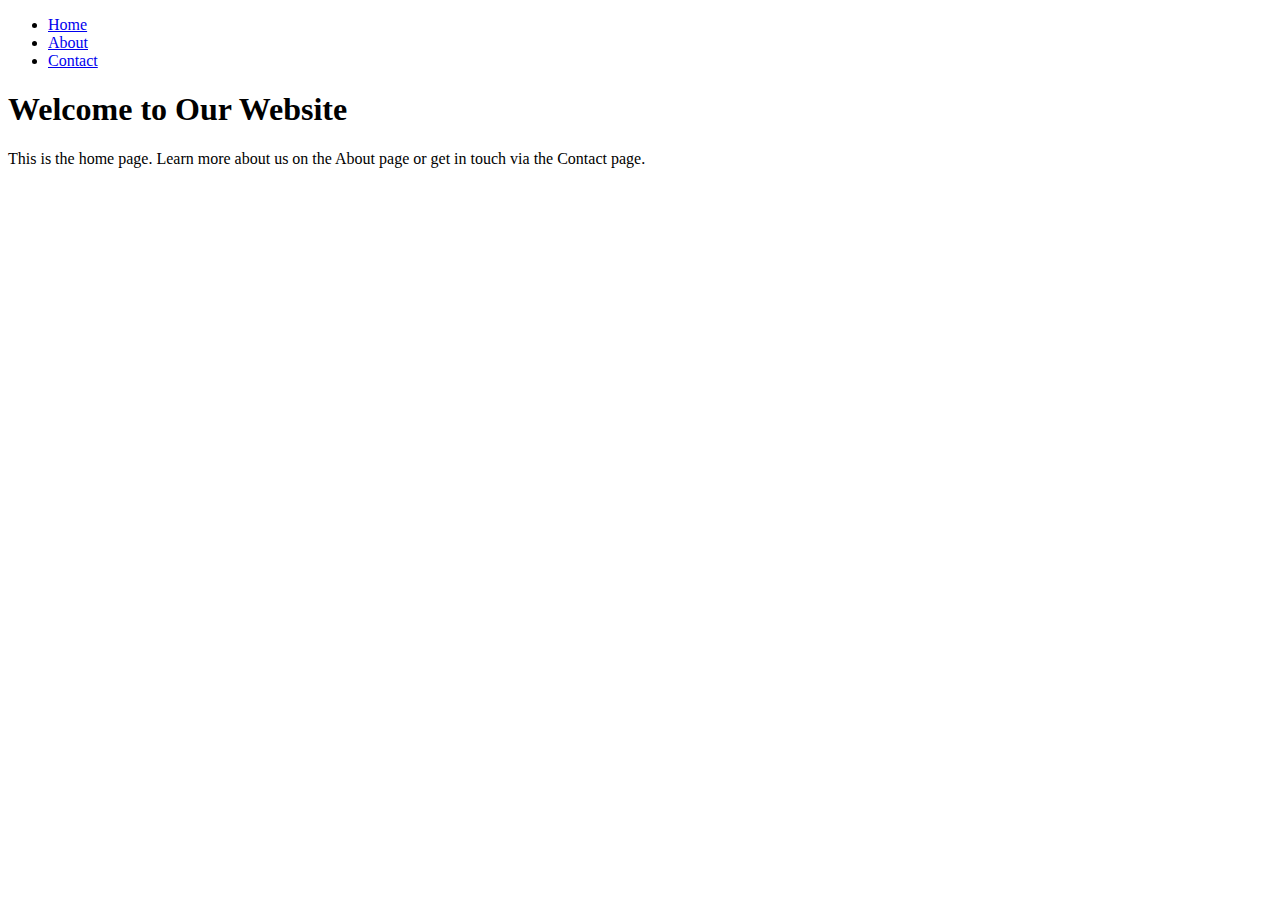
==== index.html @ 4a5ca5aa "Update index.html" ====
<!DOCTYPE html>
<html lang="en">
<head>
    <meta charset="UTF-8">
    <meta name="viewport" content="width=device-width, initial-scale=1.0">
    <title>Home</title>
    <link rel="stylesheet" href="style.css">
</head>
<body>
    <header>
        <nav>
            <ul>
                <li><a href="index.html">Home</a></li>
                <li><a href="about.html">About</a></li>
                <li><a href="contact.html">Contact</a></li>
            </ul>
        </nav>
    </header>
    <main>
        <h1>Welcome to Our Website</h1>
        <p>This is the home page. Learn more about us on the About page or get in touch via the Contact page.</p>
    </main>
    <script src="script.js"></script>
</body>
</html>
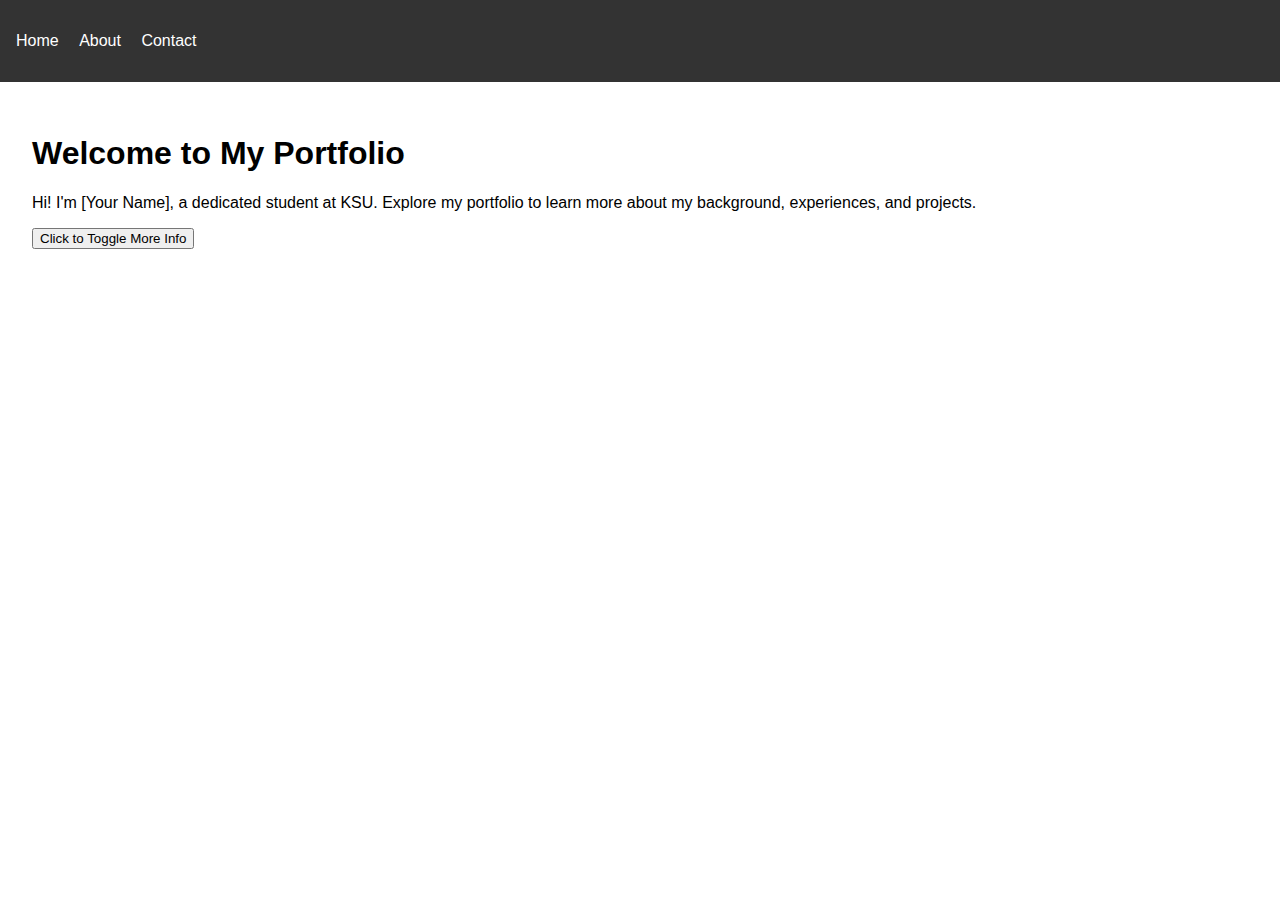
==== commit 38bec34d: "Update index.html" ====
--- a/index.html
+++ b/index.html
@@ -17,8 +17,12 @@
         </nav>
     </header>
     <main>
-        <h1>Welcome to Our Website</h1>
-        <p>This is the home page. Learn more about us on the About page or get in touch via the Contact page.</p>
+        <h1>Welcome to My Portfolio</h1>
+        <p>Hi! I'm [Your Name], a dedicated student at KSU. Explore my portfolio to learn more about my background, experiences, and projects.</p>
+        <button id="toggleContent">Click to Toggle More Info</button>
+        <div id="moreInfo" style="display:none;">
+            <p>This is additional information that can be toggled on and off using the button above.</p>
+        </div>
     </main>
     <script src="script.js"></script>
 </body>
--- a/style.css
+++ b/style.css
@@ -0,0 +1,63 @@
+/* General Styles */
+body {
+    font-family: Arial, sans-serif;
+    margin: 0;
+    padding: 0;
+    box-sizing: border-box;
+}
+
+/* Header Styles */
+header {
+    background-color: #333;
+    color: #fff;
+    padding: 1rem;
+}
+
+nav ul {
+    list-style: none;
+    padding: 0;
+}
+
+nav ul li {
+    display: inline;
+    margin-right: 1rem;
+}
+
+nav ul li a {
+    color: #fff;
+    text-decoration: none;
+}
+
+/* Main Content Styles */
+main {
+    padding: 2rem;
+}
+
+h1 {
+    font-size: 2rem;
+}
+
+form {
+    display: flex;
+    flex-direction: column;
+}
+
+form label {
+    margin: 0.5rem 0 0.25rem;
+}
+
+form input, form textarea {
+    padding: 0.5rem;
+    margin-bottom: 1rem;
+    border: 1px solid #ccc;
+    border-radius: 4px;
+}
+
+form button {
+    padding: 0.75rem;
+    border: none;
+    border-radius: 4px;
+    background-color: #333;
+    color: #fff;
+    cursor: pointer;
+}
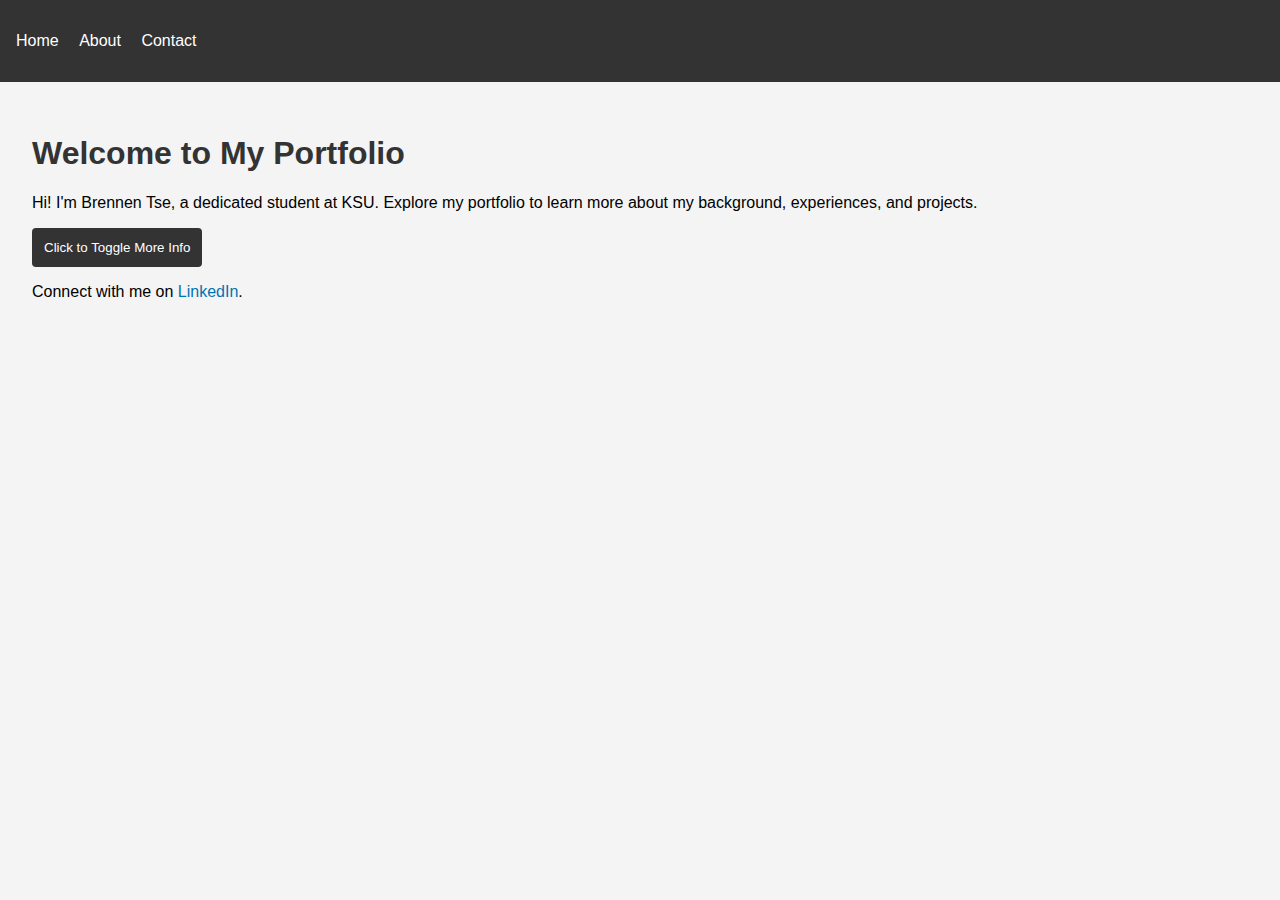
==== commit 1cb53f5f: "Update index.html" ====
--- a/index.html
+++ b/index.html
@@ -18,11 +18,12 @@
     </header>
     <main>
         <h1>Welcome to My Portfolio</h1>
-        <p>Hi! I'm [Your Name], a dedicated student at KSU. Explore my portfolio to learn more about my background, experiences, and projects.</p>
+        <p>Hi! I'm Brennen Tse, a dedicated student at KSU. Explore my portfolio to learn more about my background, experiences, and projects.</p>
         <button id="toggleContent">Click to Toggle More Info</button>
         <div id="moreInfo" style="display:none;">
             <p>This is additional information that can be toggled on and off using the button above.</p>
         </div>
+        <p>Connect with me on <a href="https://www.linkedin.com/in/brennen-tse/" target="_blank">LinkedIn</a>.</p>
     </main>
     <script src="script.js"></script>
 </body>
--- a/style.css
+++ b/style.css
@@ -4,9 +4,9 @@
     margin: 0;
     padding: 0;
     box-sizing: border-box;
+    background-color: #f4f4f4;
 }
 
-/* Header Styles */
 header {
     background-color: #333;
     color: #fff;
@@ -28,15 +28,54 @@
     text-decoration: none;
 }
 
-/* Main Content Styles */
 main {
     padding: 2rem;
 }
 
 h1 {
     font-size: 2rem;
+    color: #333;
 }
 
+button {
+    padding: 0.75rem;
+    border: none;
+    border-radius: 4px;
+    background-color: #333;
+    color: #fff;
+    cursor: pointer;
+}
+
+button:hover {
+    background-color: #555;
+}
+
+a {
+    color: #0073b1; /* LinkedIn's color */
+    text-decoration: none;
+}
+
+a:hover {
+    text-decoration: underline;
+}
+
+/* About Page Styles */
+.about-content {
+    display: flex;
+    align-items: flex-start;
+}
+
+.about-content img {
+    max-width: 200px;
+    margin-right: 2rem;
+    border-radius: 50%;
+}
+
+.bio p {
+    margin: 0.5rem 0;
+}
+
+/* Contact Form Styles */
 form {
     display: flex;
     flex-direction: column;
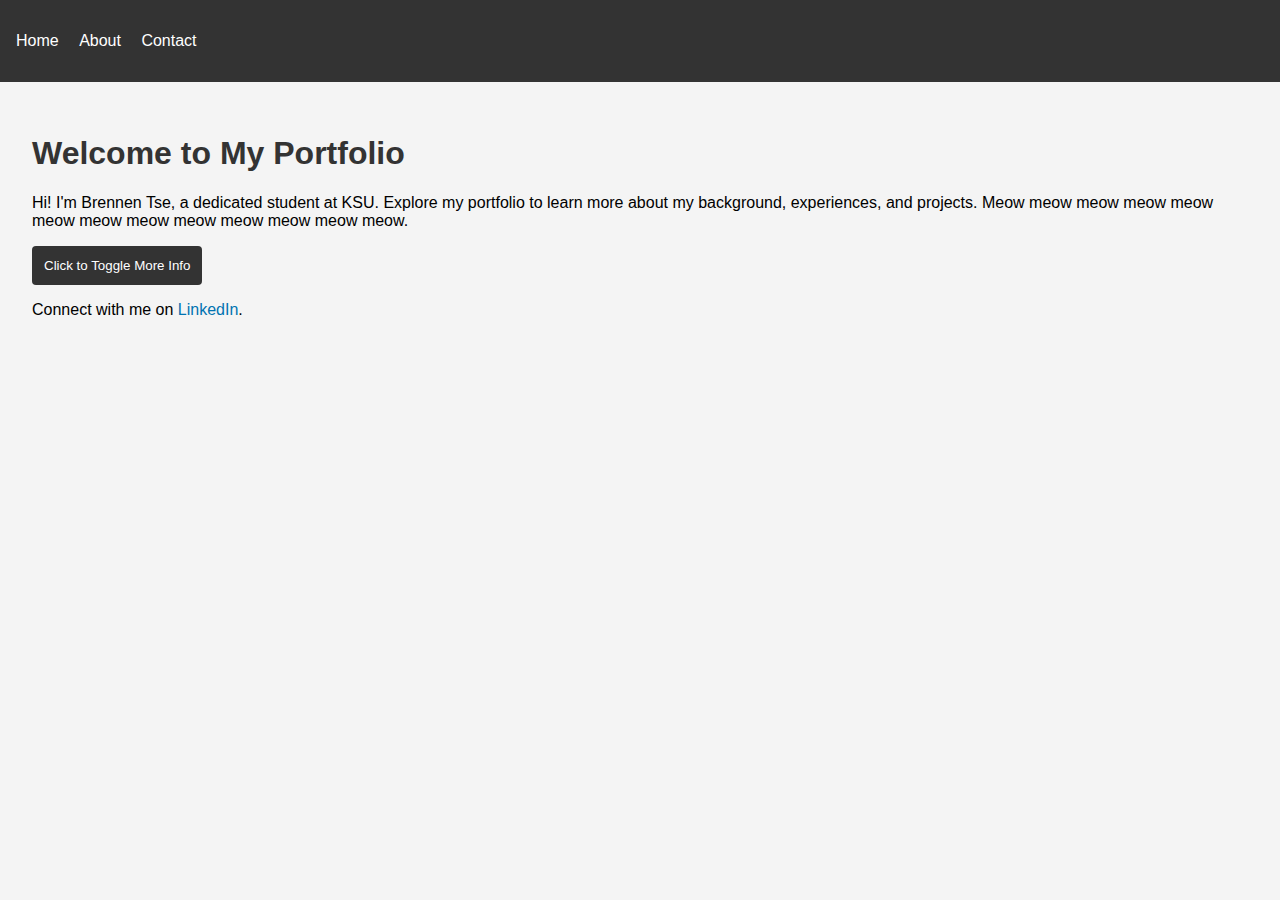
==== commit 238d453b: "Update index.html" ====
--- a/index.html
+++ b/index.html
@@ -18,7 +18,7 @@
     </header>
     <main>
         <h1>Welcome to My Portfolio</h1>
-        <p>Hi! I'm Brennen Tse, a dedicated student at KSU. Explore my portfolio to learn more about my background, experiences, and projects.</p>
+        <p>Hi! I'm Brennen Tse, a dedicated student at KSU. Explore my portfolio to learn more about my background, experiences, and projects. Meow meow meow meow meow meow meow meow meow meow meow meow meow.</p>
         <button id="toggleContent">Click to Toggle More Info</button>
         <div id="moreInfo" style="display:none;">
             <p>This is additional information that can be toggled on and off using the button above.</p>
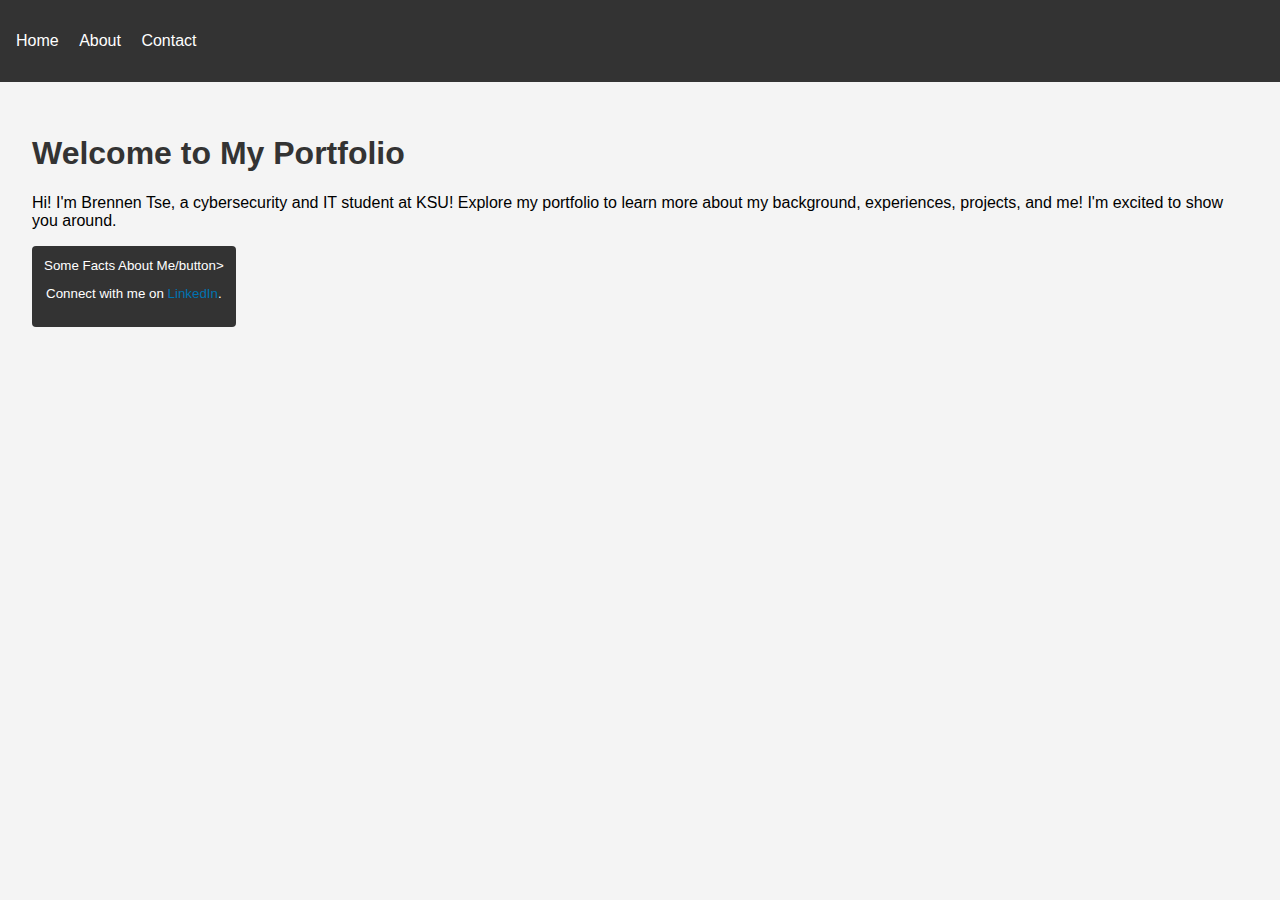
==== commit c349b3a8: "Update index.html" ====
--- a/index.html
+++ b/index.html
@@ -18,10 +18,10 @@
     </header>
     <main>
         <h1>Welcome to My Portfolio</h1>
-        <p>Hi! I'm Brennen Tse, a dedicated student at KSU. Explore my portfolio to learn more about my background, experiences, and projects. Meow meow meow meow meow meow meow meow meow meow meow meow meow.</p>
-        <button id="toggleContent">Click to Toggle More Info</button>
+        <p>Hi! I'm Brennen Tse, a cybersecurity and IT student at KSU! Explore my portfolio to learn more about my background, experiences, projects, and me! I'm excited to show you around.</p>
+        <button id="toggleContent">Some Facts About Me/button>
         <div id="moreInfo" style="display:none;">
-            <p>This is additional information that can be toggled on and off using the button above.</p>
+            <p>Did you know that.</p>
         </div>
         <p>Connect with me on <a href="https://www.linkedin.com/in/brennen-tse/" target="_blank">LinkedIn</a>.</p>
     </main>
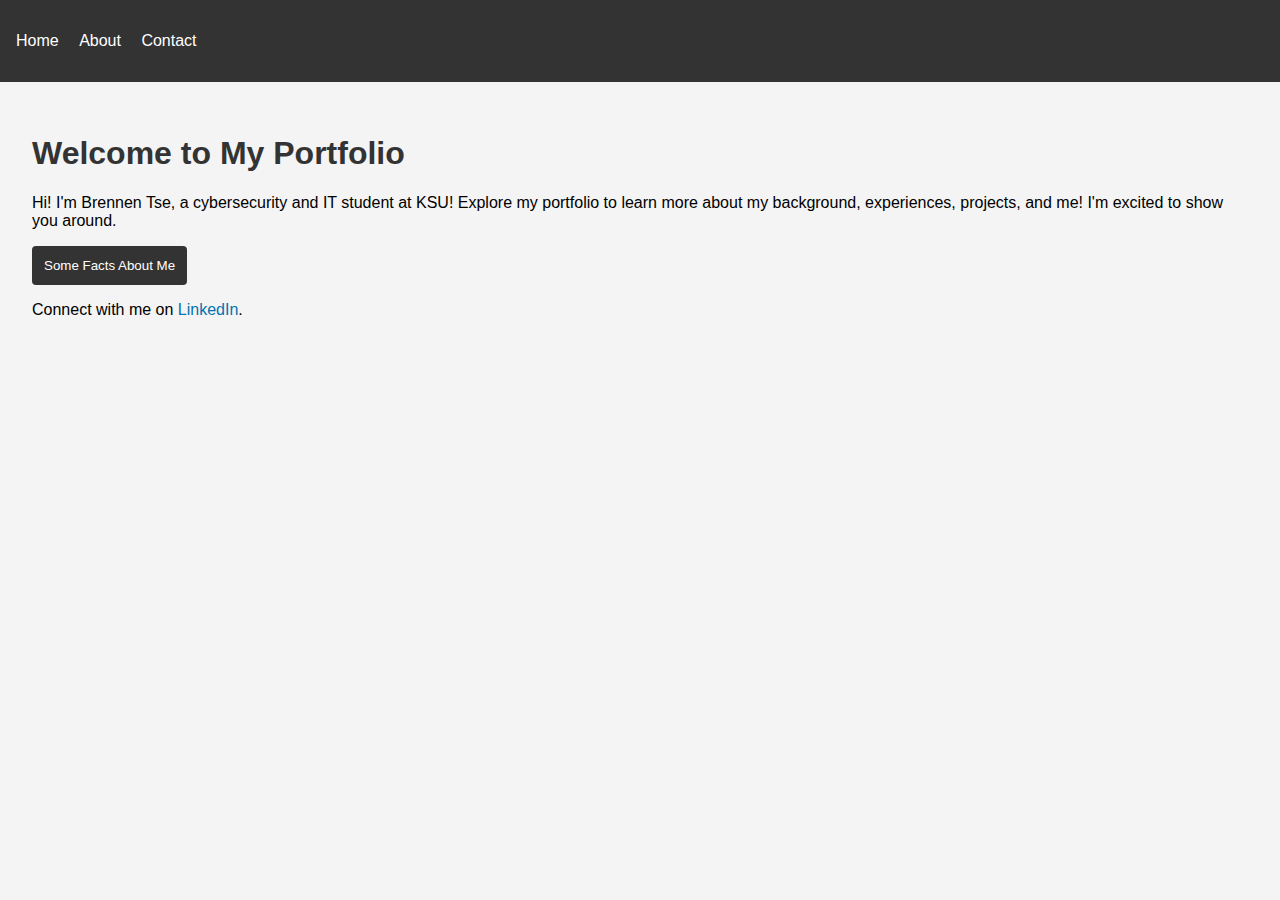
==== commit 5f9dc378: "Update index.html" ====
--- a/index.html
+++ b/index.html
@@ -19,7 +19,7 @@
     <main>
         <h1>Welcome to My Portfolio</h1>
         <p>Hi! I'm Brennen Tse, a cybersecurity and IT student at KSU! Explore my portfolio to learn more about my background, experiences, projects, and me! I'm excited to show you around.</p>
-        <button id="toggleContent">Some Facts About Me/button>
+        <button id="toggleContent">Some Facts About Me</button>
         <div id="moreInfo" style="display:none;">
             <p>Did you know that.</p>
         </div>
